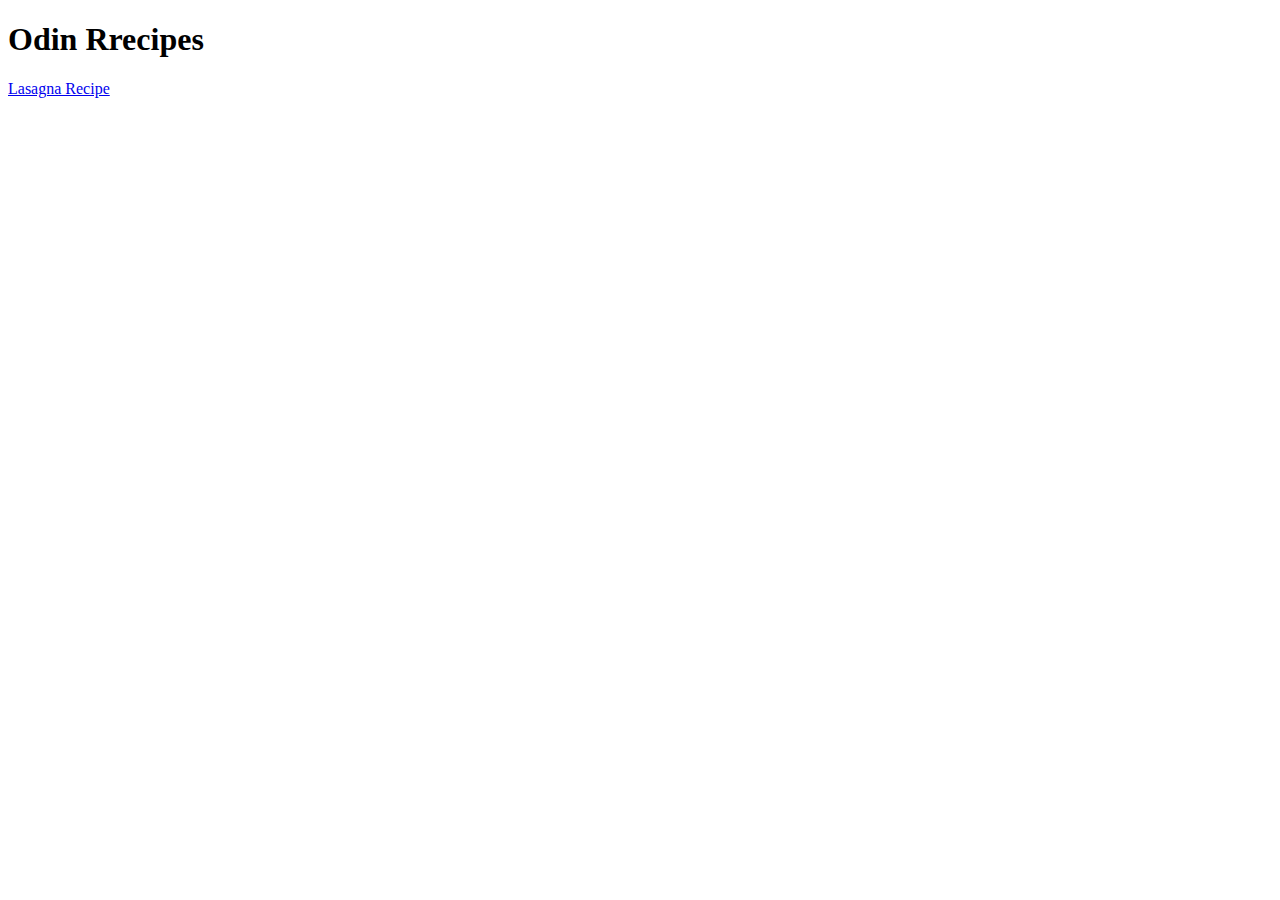
==== index.html @ 9edd7684 "Added readme file, index file, and lasagna recipe" ====
<!DOCTYPE html>
<html lang="en">
<head>
    <meta charset="UTF-8">
    <meta name="viewport" content="width=device-width, initial-scale=1.0">
    <title>Recipes Site</title>
</head>
<body>
    <h1>Odin Rrecipes</h1>
    <a href="recipes/lasagna.html"> Lasagna Recipe</a>
</body>
</html>
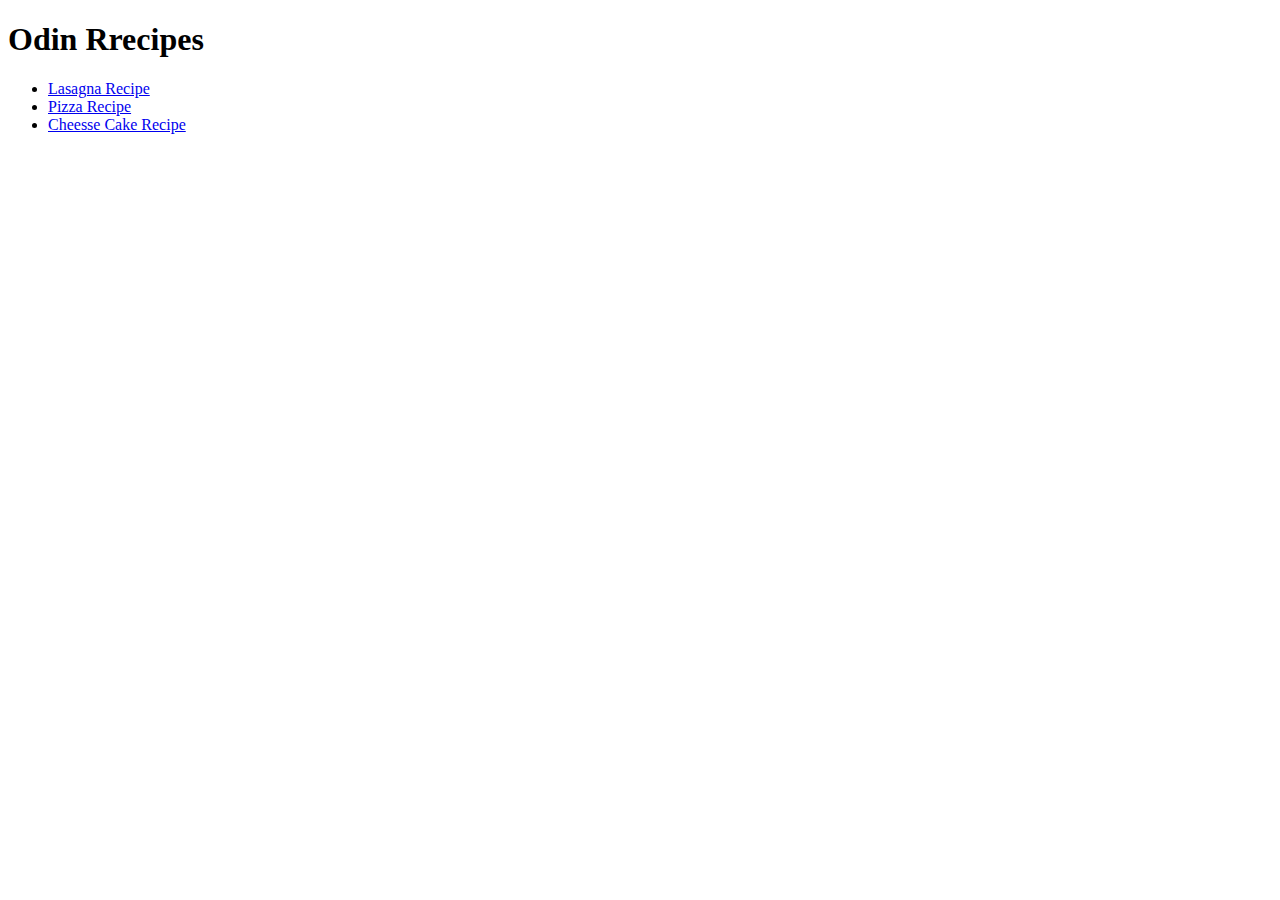
==== commit 1958d7a3: "added more bullet recipes" ====
--- a/index.html
+++ b/index.html
@@ -7,6 +7,11 @@
 </head>
 <body>
     <h1>Odin Rrecipes</h1>
-    <a href="recipes/lasagna.html"> Lasagna Recipe</a>
+    <ul>
+        <li><a href="recipes/lasagna.html"> Lasagna Recipe</a></li>
+        <li><a href="recipes/pizza.html"> Pizza Recipe</a></li>
+        <li><a href="recipes/cheesse-cake.html"> Cheesse Cake Recipe</a></li>
+    </ul>
+ 
 </body>
 </html>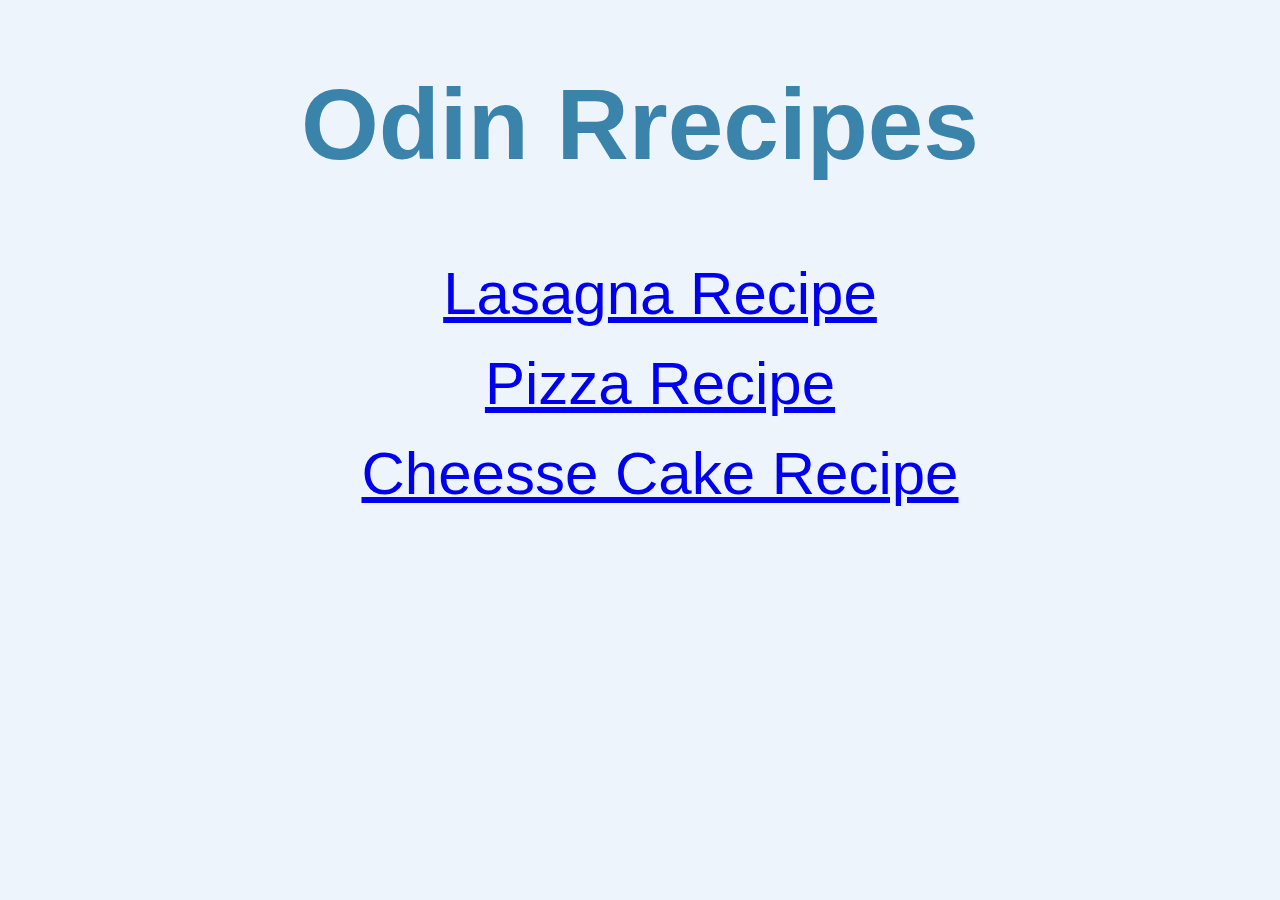
==== commit 48959f98: "added class to recipes list" ====
--- a/index.html
+++ b/index.html
@@ -4,13 +4,14 @@
     <meta charset="UTF-8">
     <meta name="viewport" content="width=device-width, initial-scale=1.0">
     <title>Recipes Site</title>
+    <link rel="stylesheet" href="./style/styles.css">
 </head>
 <body>
     <h1>Odin Rrecipes</h1>
     <ul>
-        <li><a href="recipes/lasagna.html"> Lasagna Recipe</a></li>
-        <li><a href="recipes/pizza.html"> Pizza Recipe</a></li>
-        <li><a href="recipes/cheesse-cake.html"> Cheesse Cake Recipe</a></li>
+        <li class="recipe_name"><a href="recipes/lasagna.html"> Lasagna Recipe</a></li>
+        <li class="recipe_name"><a href="recipes/pizza.html"> Pizza Recipe</a></li>
+        <li class="recipe_name"><a href="recipes/cheesse-cake.html"> Cheesse Cake Recipe</a></li>
     </ul>
  
 </body>
--- a/style/styles.css
+++ b/style/styles.css
@@ -0,0 +1,21 @@
+* {
+
+    font-family:"Monaco", Verdana, "Geneva", Tahoma, sans-serif;
+    background-color: rgb(237, 244, 251);
+    text-align: center;
+
+}
+
+h1 {
+
+    font-size: 100px;
+    font-weight: 800;
+    color: rgb(58, 131, 171);
+}
+
+li {
+
+    font-size: 60px;
+    line-height: 1.5;
+    list-style: none;
+}